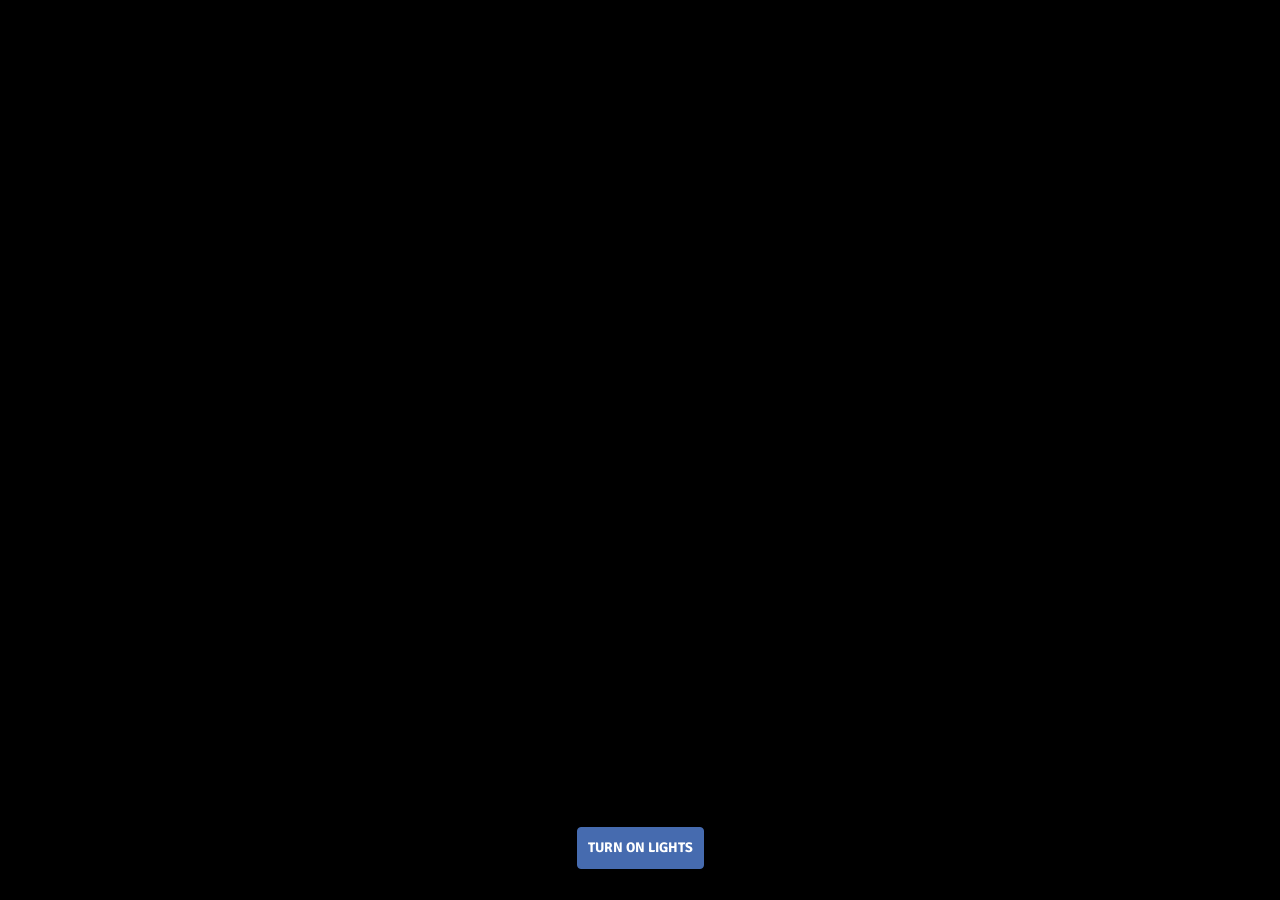
==== birthday.html @ 96ebe2e8 "Happy Birthday website" ====
<!DOCTYPE html>
<!--[if lt IE 7]> <html class="ie lt-ie9 lt-ie8 lt-ie7"> <![endif]-->
<!--[if IE 7]>    <html class="ie lt-ie9 lt-ie8"> <![endif]-->
<!--[if IE 8]>    <html class="ie lt-ie9"> <![endif]-->
<!--[if gt IE 8]> <html> <![endif]-->
<!--[if !IE]><!--><html lang="en"><!-- <![endif]-->
<head>
	<title>Happy 23rd Birthday Nepal</title>
	<meta charset="UTF-8" />
	<meta name="description" content="Happy 23rd Birthday Nepal">
	<link rel="robots" href="index, follow" />
  <link rel="icon" href="assets/images/favicon.ico" type="image/x-icon">
	<link rel="author" href="alex" /> 
    <meta name="keywords" content="Birthday, Happy, Nepal, 23rd">

    <!-- Strat of Facebook Meta -->
    <meta property="og:type" content="E-Greeting" />
    <meta property="og:image" content="favicon.ico" />
    <meta property="og:description" content="Wish you a very Happy 23rd Birthday Nepal">
    <!-- End of Facebook Meta Tags -->

	<meta name="viewport" content="width=device-width, initial-scale=1.0, user-scalable=0, minimum-scale=1.0, maximum-scale=1.0">
	<meta name="apple-mobile-web-app-capable" content="yes">
	<meta name="apple-mobile-web-app-status-bar-style" content="black">
	<meta http-equiv="X-UA-Compatible" content="IE=9; IE=8; IE=7; IE=EDGE" />
	<link rel="stylesheet" href="https://maxcdn.bootstrapcdn.com/bootstrap/3.3.1/css/bootstrap.min.css">
	<link rel="stylesheet" type="text/css" href="css/stylesheet.css">
	<link rel="stylesheet" type="text/css" href="css/loading.css">
	<link href='https://fonts.googleapis.com/css?family=Signika' rel='stylesheet' type='text/css'>
	<!-- <link href='http://fonts.googleapis.com/css?family=Nunito' rel='stylesheet' type='text/css'> -->
	<link rel="stylesheet/less" href="cake.less"> 
	<style type="text/css" id="less:birthday-cake">
    
    /* ============================================== POSITION
*/
.cake {
  position: absolute;
  display: none;
  left: 50%;
  margin-left: -150px;
  width: 300px;
  height: 300px;
}
/* ============================================== BASE
*/
.cake:after {
  background: #ffffff;
  border-radius: 300px;
  content: "";
  position: absolute;
  bottom: 0;
  left: 0;
  width: 300px;
  height: 6px;
}
/* ============================================== Candle
*/
.velas {
  background: #ffffff;
  border-radius: 100%;
  position: absolute;
  top: 50%;
  left: 50%;
  margin-left: -7.5px;
  margin-top: -25px;
  width: 15px;
  height: 50px;
}
.velas:after,
.velas:before {
  background: rgba(255, 0, 0, 0.4);
  content: "";
  position: absolute;
  width: 100%;
  height: 6.66666667px;
}
.velas:after {
  top: 25%;
  left: 0;
}
.velas:before {
  top: 45%;
  left: 0;
}
/* ============================================== Fire
*/
.fuego {
  display: none;
  border-radius: 100%;
  box-shadow: 0 0 40px 10px rgba(248, 233, 209, 0.2);
  position: absolute;
  top: -12px;
  left: 50%;
  margin-left: -10px;
  width: 20px;
  height: 37.5px;
}
.fuego:nth-child(1) {
  -webkit-animation: fuego 2s infinite;
  -moz-animation: fuego 2s infinite;
  -o-animation: fuego 2s infinite;
  -ms-animation: fuego 2s infinite;
  animation: fuego 2s infinite;
}
.fuego:nth-child(2) {
  -webkit-animation: fuego 1.5s infinite;
  -moz-animation: fuego 1.5s infinite;
  -o-animation: fuego 1.5s infinite;
  -ms-animation: fuego 1.5s infinite;
  animation: fuego 1.5s infinite;
}
.fuego:nth-child(3) {
  -webkit-animation: fuego 1s infinite;
  -moz-animation: fuego 1s infinite;
  -o-animation: fuego 1s infinite;
  -ms-animation: fuego 1s infinite;
  animation: fuego 1s infinite;
}
.fuego:nth-child(4) {
  -webkit-animation: fuego 0.5s infinite;
  -moz-animation: fuego 0.5s infinite;
  -o-animation: fuego 0.5s infinite;
  -ms-animation: fuego 0.5s infinite;
  animation: fuego 0.5s infinite;
}
.fuego:nth-child(5) {
  -webkit-animation: fuego 0.2s infinite;
  -moz-animation: fuego 0.2s infinite;
  -o-animation: fuego 0.2s infinite;
  -ms-animation: fuego 0.2s infinite;
  animation: fuego 0.2s infinite;
}
/* ============================================== Animation Fire
*/
@-webkit-keyframes fuego {
  0% {
    background: rgba(254, 248, 97, 0.5);
    -webkit-transform: translateY(0) scale(1);
  }
  50% {
    background: rgba(255, 50, 0, 0.1);
    -webkit-transform: translateY(-60px) scale(0);
  }
  100% {
    background: rgba(254, 248, 97, 0.5);
    -webkit-transform: translateY(0) scale(1);
  }
}
@-moz-keyframes fuego {
  0% {
    background: rgba(254, 248, 97, 0.5);
    -moz-transform: translateY(0) scale(1);
  }
  50% {
    background: rgba(255, 50, 0, 0.1);
    -moz-transform: translateY(-60px) scale(0);
  }
  100% {
    background: rgba(254, 248, 97, 0.5);
    -moz-transform: translateY(0) scale(1);
  }
}
@-o-keyframes fuego {
  0% {
    background: rgba(254, 248, 97, 0.5);
    -o-transform: translateY(0) scale(1);
  }
  50% {
    background: rgba(255, 50, 0, 0.1);
    -o-transform: translateY(-60px) scale(0);
  }
  100% {
    background: rgba(254, 248, 97, 0.5);
    -o-transform: translateY(0) scale(1);
  }
}
@-ms-keyframes fuego {
  0% {
    background: rgba(254, 248, 97, 0.5);
    -ms-transform: translateY(0) scale(1);
  }
  50% {
    background: rgba(255, 50, 0, 0.1);
    -ms-transform: translateY(-60px) scale(0);
  }
  100% {
    background: rgba(254, 248, 97, 0.5);
    -ms-transform: translateY(0) scale(1);
  }
}
@keyframes fuego {
  0% {
    background: rgba(254, 248, 97, 0.5);
    transform: translateY(0) scale(1);
  }
  50% {
    background: rgba(255, 50, 0, 0.1);
    transform: translateY(-60px) scale(0);
  }
  100% {
    background: rgba(254, 248, 97, 0.5);
    transform: translateY(0) scale(1);
  }
}
/* ============================================== Frosting
*/
.cobertura {
  background: #ece7e3;
  border-radius: 150px;
  position: absolute;
  top: 60%;
  left: 50%;
  margin-left: -83.33333333px;
  margin-top: -15px;
  width: 166.66666667px;
  height: 37.5px;
  z-index: 10;
}
.cobertura:after,
.cobertura:before {
  background: #ece7e3;
  border-radius: 300px;
  content: "";
  position: absolute;
  width: 15px;
  height: 30px;
}
.cobertura:after {
  top: 20px;
  right: 42.85714286px;
}
.cobertura:before {
  top: 30px;
  right: 27.27272727px;
}
/* ============================================== BIZCOCHO
*/
.bizcocho {
  background: #6d3826;
  position: absolute;
  bottom: 0;
  left: 50%;
  margin-left: -75px;
  width: 150px;
  height: 100px;
}
.bizcocho:after,
.bizcocho:before {
  background: rgba(236, 231, 227, 0.6);
  content: "";
  position: absolute;
  width: 100%;
  height: 15px;
}
.bizcocho:after {
  top: 30%;
  left: 0;
}
.bizcocho:before {
  top: 60%;
  left: 0;
}

/* ============================================== Album
*/
.album-photo {
  display: none;
  position: absolute;
  width: 260px;
  height: 160px;
  object-fit: cover;
  border: 5px solid white;
  box-shadow: 0 6px 18px rgba(0,0,0,0.3);
  border-radius: 10px;
  transition: transform 0.3s ease;
  cursor: pointer;
}

.album-photo:hover {
  transform: scale(1.05) rotate(0deg);
  z-index: 10;
}

/* Left side */
.album-left-4 { top: 20px; left: 45px; transform: rotate(-5deg); }
.album-left-2 { top: 175px; left: 65px; transform: rotate(4deg); }
.album-left-3 { top: 330px; left: 45px; transform: rotate(-3deg); }
.album-left-1 { top: 485px; left: 65px; transform: rotate(4deg); }

/* Right side */
.album-right-1 { top: 20px; right: 45px; transform: rotate(5deg); }
.album-right-2 { top: 175px; right: 65px; transform: rotate(-4deg); }
.album-right-3 { top: 330px; right: 45px; transform: rotate(3deg); }
.album-right-4 { top: 485px; right: 65px; transform: rotate(-4deg); }


/* ============================================== TEXT
*/
h1,
p {
  font-family: 'Lato', sans-serif;
  font-weight: 300;
  font-style: italic;
  text-align: center;
  width: 100%;
  -webkit-user-select: none;
  -moz-user-select: none;
  -ms-user-select: none;
  user-select: none;
}

.profile-img {
  position: absolute; /* relative to .cake */
  bottom: 30px;  /* 10px below cake */
  right: -170px;  /* 70px to the right of cake */
  width: 150px;
  height: 150px;
  border: 5px solid white;
  box-shadow: 0 6px 18px rgba(0,0,0,0.3);
  border-radius: 10px;
}

</style>
	<script src="https://cdnjs.cloudflare.com/ajax/libs/less.js/2.1.0/less.min.js"></script>
</head>

<body>
	<div class="loading"></div>
  <!-- Left side album items -->
  <video src="assets/images/vid1.mp4" class="album-photo album-left-1" autoplay loop muted playsinline></video>
  <img src="assets/images/pic2.jpeg" class="album-photo album-left-2" alt="pic2">
  <img src="assets/images/pic3.jpeg" class="album-photo album-left-3" alt="pic3">
  <img src="assets/images/pic1.jpeg" class="album-photo album-left-4" alt="pic7">

  <!-- Right side album items -->
  <img src="assets/images/pic4.jpeg" class="album-photo album-right-1" alt="pic4">
  <img src="assets/images/pic5.jpeg" class="album-photo album-right-2" alt="pic5">
  <img src="assets/images/pic6.jpeg" class="album-photo album-right-3" alt="pic6">
  <video src="assets/images/vid2.mp4" class="album-photo album-right-4" autoplay loop muted playsinline></video>

  <!-- Hint image -->
  <img src="assets/images/can-zoom.png" class="can-zoom">

	<audio class="song" controls loop>
        <source src="assets/audio/hbd.mp3"></source>
	   Your browser isn't invited for super fun audio time.
    </audio>
    <div class="balloons text-center" id="b1">
    	<h2 style="color:#F2B300;">H</h2>
    </div>
    <div class="balloons text-center" id="b2">
    	<h2 style="color:#0719D4;">B</h2>
    </div>
	<div class="balloons text-center" id="b3">
    	<h2 style="color:#D14D39;">D</h2>
    </div>
	<div class="balloons text-center" id="b4">
    	<h2 style="color:#8FAD00;">N</h2>
    </div>
	<div class="balloons text-center" id="b5">
    	<h2 style="color:#8377E4;">E</h2>
    </div>
    <div class="balloons text-center" id="b6">
    	<h2 style="color:#99C96A;">P</h2>
    </div>
    <div class="balloons text-center" id="b7">
    	<h2 style="color:#20CFB4;">A</h2>
    </div>
    <div class="balloons text-center" id="b8">
    	<h2 style="color:#E83E8C;">L</h2>
    </div>

    <img src="assets/images/Balloon-Border.png" width="100%" class="balloon-border">
 

	<div class="container">
		
		<div class="row">
			<div class="col-md-2 col-xs-2 bulb-holder">
				<div class="bulb" id="bulb_yellow"></div>
			</div>
			<div class="col-md-2 col-xs-2 bulb-holder">
				<div class="bulb" id="bulb_red"></div>
			</div>
			<div class="col-md-2 col-xs-2 bulb-holder">
				<div class="bulb" id="bulb_blue"></div>
			</div>
			<div class="col-md-2 col-xs-2 bulb-holder">
				<div class="bulb" id="bulb_green"></div>
			</div>
			<div class="col-md-2 col-xs-2 bulb-holder">
				<div class="bulb" id="bulb_pink"></div>
			</div>
			<div class="col-md-2 col-xs-2 bulb-holder">
				<div class="bulb" id="bulb_orange"></div>
			</div>
		</div>
		<div class="row">
			<div class="col-md-12 text-center">
				<img src="assets/images/banner.png" class="bannar">
			</div>
		</div>
		<!-- <div class="row message">
			<div class="col-md-12"><p>Khushbu</p></div>
		</div> -->
		<div class="row cake-cover">
			<div class="col-md-12 texr-center">
				<div class="cake">
				  <div class="velas">
				    <div class="fuego"></div>
				    <div class="fuego"></div>
				    <div class="fuego"></div>
				    <div class="fuego"></div>
				    <div class="fuego"></div>
				  </div>
				  <div class="cobertura"></div>
          <img src="assets/images/person.jpeg" class="profile-img">
				  <div class="bizcocho"></div>
				</div>
			</div>
		</div>
		<div class="row message">
			<div class="col-md-12">
				<p>Today is...</p>
				<p>as beautiful as other days</p>
				<p>but you realize</p>
				<p>another year has gone</p>
				<p>in a blink of the eyes</p>
				<p><strong>however</strong></p>
				<p>Do you know..?</p>
				<p>today is just special</p>
				<p>so special to you</p>
				<p>celebrating your 23rd Birthday ✨</p>
				<p>that's why</p>
				<p>Let's make it...</p>
				<p>the best celebration ever</p>
				<p>and let me share...</p>
				<p>a piece of happiness to you</p>
				<p>I made all this...</p>
				<p>as a birthday present to you</p>
				<p>I'm glad we met on zzz</p>
				<p>thanks for the friendship we made</p>
				<p>thanks for everything</p>
				<p>I wish you all the best</p>
				<p>May your life be at ease</p>
				<p>May all your wishes come true</p>
				<p>Remember</p>
				<p>your ambitions</p>
				<p>you live as a free bird...</p>
				<p>flying in the blue sky</p>
				<p>Now things are different...</p>
				<p>real story of your life</p>
				<p>is just about to begin</p>
				<p>indeed..</p>
				<p>but...</p>
				<p>don't worry</p>
				<p>because...</p>
				<p>God has your back</p>
				<p>and</p>
				<p>this year will be better</p>
				<p>and I hope</p>
				<p>you'll find...</p>
				<p>happiness along the way</p>
				<p>keep your spirit up</p>
				<p>enjoy every single moment...</p>
				<p>that you experience today</p>
				<p>fill it with your most beautiful smile</p>
				<p>and make it the best memory..</p>
				<p>lastly...</p>
				<p>I'd like to wish you one more time</p>
				<p>A Very Happy 23rd Birthday Harshitha ❤️</p>
			</div>
		</div>
		<div class="navbar navbar-fixed-bottom">
			<div class="row">
				<div class="col-md-6 text-center col-md-offset-3">
					<button class="btn btn-primary" id="turn_on">Turn On Lights</button>
					<button class="btn btn-primary" id="play">Play the Music Buddy</button>
					<button class="btn btn-primary" id="bannar_coming">Let's Decorate</button>
					<button class="btn btn-primary" id="balloons_flying">Calm, i got you some baloons</button>
					<button class="btn btn-primary" id="cake_fadein">Cake? of course!</button>
					<button class="btn btn-primary" id="light_candle">Don't forget to Light the Candle</button>
					<button class="btn btn-primary" id="wish_message">Happy Birthday</button>
					<button class="btn btn-primary" id="story">A mesage for you</button>
					<!-- <button class="btn btn-primary" id="cake_cut">Lrt's Cut the Cake</button> -->
				</div>
			</div>
			<!-- <div class="col-md-2">
			</div>
			<div class="col-md-2">
			</div>
			<div class="col-md-2">
			</div>
			<div class="col-md-2">
			</div>
			<div class="col-md-2">
			</div> -->
		</div>


	</div>
  <div class="lightbox" id="lightbox">
    <img src="" alt="zoomed photo" style="display:none;">
    <video src="" controls autoplay loop playsinline style="display:none;"></video>
  </div>
</body>
<script src="https://ajax.googleapis.com/ajax/libs/jquery/1.11.2/jquery.min.js"></script>
<script src="https://maxcdn.bootstrapcdn.com/bootstrap/3.3.1/js/bootstrap.min.js"></script>
<script src="js/effect.js"></script>
<!-- Google tag (gtag.js) -->
<script async src="https://www.googletagmanager.com/gtag/js?id=G-8SQ2H9J48M"></script>
<script>
  window.dataLayer = window.dataLayer || [];
  function gtag(){dataLayer.push(arguments);}
  gtag('js', new Date());

  gtag('config', 'G-8SQ2H9J48M');
</script>
</html>
---- css/stylesheet.css ----
@font-face {
  font-family: 'Happy';
  src: url('../assets/fonts/Sweet-Toffee.ttf') format('truetype');
  font-weight: normal;
  font-style: normal;
}

body {
	/*background-color: #FFDAB9;	*/
	background-color: #000;
	-webkit-transition:background-color linear 5s;
	-moz-transition:background-color linear 5s;
	-o-transition:background-color linear 5s;
	-ms-transition:background-color linear 5s;
	transition:background-color linear 5s;
	overflow-x:hidden;
}

/* Overlay */
.lightbox {
  display: none; /* stays hidden at first */
  position: fixed;
  top: 0; left: 0;
  width: 100%; height: 100%;
  background: rgba(0,0,0,0.8);

  /* flex will only apply when shown via JS */
  justify-content: center;
  align-items: center;

  z-index: 9999;
}

/* Enlarged image and video */
.lightbox img,
.lightbox video {
  max-width: 90%;
  max-height: 90%;
  border-radius: 10px;
  box-shadow: 0 8px 25px rgba(0,0,0,0.5);
  animation: fadeIn 0.3s ease;
}

/* Simple fade-in */
@keyframes fadeIn {
  from { opacity: 0; transform: scale(0.95); }
  to { opacity: 1; transform: scale(1); }
}

.can-zoom {
  display: none;   /* hidden until button click */
  position: absolute;
  right: 65px;     /* aligns with right album photos */
  top: 650px;      /* sits below the fourth right photo */
  width: 170px;
  height: auto;
  opacity: 0.9;
  transition: opacity 0.3s ease;
}
.can-zoom:hover {
  opacity: 1;  /* brighten on hover */
}

.container {
	display: none;
}
.peach {
	background-color: #FFDAB9;
	
}
.peach-after {
	-webkit-animation:peach_alive linear 8s infinite;
	-moz-animation:peach_alive linear 8s infinite;
	-o-animation:peach_alive linear 8s infinite;
	-ms-animation:peach_alive linear 8s infinite;
	animation:peach_alive linear 8s infinite;
}

@-webkit-keyframes peach_alive {
	0%{
		background-color: #FFDAB9;
	}
	25%{
		background-color: #FFE4B5;
	}
	50%{
		background-color: #FFDAB9;
	}
	75%{
		background-color: #FFEFD5;
	}
	100%{
		background-color: #FFDAB9;
	}
}
@-moz-keyframes peach_alive {
	0%{
		background-color: #FFDAB9;
	}
	25%{
		background-color: #FFE4B5;
	}
	50%{
		background-color: #FFDAB9;
	}
	75%{
		background-color: #FFEFD5;
	}
	100%{
		background-color: #FFDAB9;
	}
}

@-o-keyframes peach_alive {
	0%{
		background-color: #FFDAB9;
	}
	25%{
		background-color: #FFE4B5;
	}
	50%{
		background-color: #FFDAB9;
	}
	75%{
		background-color: #FFEFD5;
	}
	100%{
		background-color: #FFDAB9;
	}
}

@-ms-keyframes peach_alive {
	0%{
		background-color: #FFDAB9;
	}
	25%{
		background-color: #FFE4B5;
	}
	50%{
		background-color: #FFDAB9;
	}
	75%{
		background-color: #FFEFD5;
	}
	100%{
		background-color: #FFDAB9;
	}
}

@keyframes peach_alive {
	0%{
		background-color: #FFDAB9;
	}
	25%{
		background-color: #FFE4B5;
	}
	50%{
		background-color: #FFDAB9;
	}
	75%{
		background-color: #FFEFD5;
	}
	100%{
		background-color: #FFDAB9;
	}
}


.bulb {
	width: 50px;
	height: 50px;
	margin: auto;
	background-repeat: no-repeat no-repeat;
	background-position:center 0px;
	background-size: 50px 50px;
}

.bulb-holder {
	height: 70px;
}

.bulb-glow-yellow {
	background-image: url('../assets/images/bulbs/bulb_yellow.png');
	-webkit-animation: bulb_glow_yellow linear 5s;
	-moz-animation: bulb_glow_yellow linear 5s;
	-o-animation: bulb_glow_yellow linear 5s;
	-ms-animation: bulb_glow_yellow linear 5s;
	animation: bulb_glow_yellow linear 5s;
}

@-webkit-keyframes bulb_glow_yellow {
	0%{
		background-image: url('../assets/images/bulbs/bulb.png');
		opacity: 0;
	}
	50%{
		opacity: 1;
	}
	100%{
		background-image: url('../assets/images/bulbs/bulb_yellow.png');
		opacity: 1;
	}
}
@-moz-keyframes bulb_glow_yellow {
	0%{
		background-image: url('../assets/images/bulbs/bulb.png');
		opacity: 0;
	}
	50%{
		opacity: 1;
	}
	100%{
		background-image: url('../assets/images/bulbs/bulb_yellow.png');
		opacity: 1;
	}
}
@-o-keyframes bulb_glow_yellow {
	0%{
		background-image: url('../assets/images/bulbs/bulb.png');
		opacity: 0;
	}
	50%{
		opacity: 1;
	}
	100%{
		background-image: url('../assets/images/bulbs/bulb_yellow.png');
		opacity: 1;
	}
}
@-ms-keyframes bulb_glow_yellow {
	0%{
		background-image: url('../assets/images/bulbs/bulb.png');
		opacity: 0;
	}
	50%{
		opacity: 1;
	}
	100%{
		background-image: url('../assets/images/bulbs/bulb_yellow.png');
		opacity: 1;
	}
}
@keyframes bulb_glow_yellow {
	0%{
		background-image: url('../assets/images/bulbs/bulb.png');
		opacity: 0;
	}
	50%{
		opacity: 1;
	}
	100%{
		background-image: url('../assets/images/bulbs/bulb_yellow.png');
		opacity: 1;
	}
}

.bulb-glow-red {
	background-image: url('../assets/images/bulbs/bulb_red.png');
	-webkit-animation: bulb_glow_red linear 5s;
	-moz-animation: bulb_glow_red linear 5s;
	-o-animation: bulb_glow_red linear 5s;
	-ms-animation: bulb_glow_red linear 5s;
	animation: bulb_glow_red linear 5s;
}

@-webkit-keyframes bulb_glow_red {
	0%{
		background-image: url('../assets/images/bulbs/bulb.png');
		opacity: 0;
	}
	50%{
		opacity: 1;
	}
	100%{
		background-image: url('../assets/images/bulbs/bulb_red.png');
		opacity: 1;
	}
}
@-moz-keyframes bulb_glow_red {
	0%{
		background-image: url('../assets/images/bulbs/bulb.png');
		opacity: 0;
	}
	50%{
		opacity: 1;
	}
	100%{
		background-image: url('../assets/images/bulbs/bulb_red.png');
		opacity: 1;
	}
}
@-o-keyframes bulb_glow_red {
	0%{
		background-image: url('../assets/images/bulbs/bulb.png');
		opacity: 0;
	}
	50%{
		opacity: 1;
	}
	100%{
		background-image: url('../assets/images/bulbs/bulb_red.png');
		opacity: 1;
	}
}
@-ms-keyframes bulb_glow_red {
	0%{
		background-image: url('../assets/images/bulbs/bulb.png');
		opacity: 0;
	}
	50%{
		opacity: 1;
	}
	100%{
		background-image: url('../assets/images/bulbs/bulb_red.png');
		opacity: 1;
	}
}
@keyframes bulb_glow_red {
	0%{
		background-image: url('../assets/images/bulbs/bulb.png');
		opacity: 0;
	}
	50%{
		opacity: 1;
	}
	100%{
		background-image: url('../assets/images/bulbs/bulb_red.png');
		opacity: 1;
	}
}
.bulb-glow-blue {
	background-image: url('../assets/images/bulbs/bulb_blue.png');
	-webkit-animation: bulb_glow_blue linear 5s;
	-moz-animation: bulb_glow_blue linear 5s;
	-o-animation: bulb_glow_blue linear 5s;
	-ms-animation: bulb_glow_blue linear 5s;
	animation: bulb_glow_blue linear 5s;
}

@-webkit-keyframes bulb_glow_blue {
	0%{
		background-image: url('../assets/images/bulbs/bulb.png');
		opacity: 0;
	}
	50%{
		opacity: 1;
	}
	100%{
		background-image: url('../assets/images/bulbs/bulb_blue.png');
		opacity: 1;
	}
}
@-moz-keyframes bulb_glow_blue {
	0%{
		background-image: url('../assets/images/bulbs/bulb.png');
		opacity: 0;
	}
	50%{
		opacity: 1;
	}
	100%{
		background-image: url('../assets/images/bulbs/bulb_blue.png');
		opacity: 1;
	}
}
@-o-keyframes bulb_glow_blue {
	0%{
		background-image: url('../assets/images/bulbs/bulb.png');
		opacity: 0;
	}
	50%{
		opacity: 1;
	}
	100%{
		background-image: url('../assets/images/bulbs/bulb_blue.png');
		opacity: 1;
	}
}
@-ms-keyframes bulb_glow_blue {
	0%{
		background-image: url('../assets/images/bulbs/bulb.png');
		opacity: 0;
	}
	50%{
		opacity: 1;
	}
	100%{
		background-image: url('../assets/images/bulbs/bulb_blue.png');
		opacity: 1;
	}
}
@keyframes bulb_glow_blue {
	0%{
		background-image: url('../assets/images/bulbs/bulb.png');
		opacity: 0;
	}
	50%{
		opacity: 1;
	}
	100%{
		background-image: url('../assets/images/bulbs/bulb_blue.png');
		opacity: 1;
	}
}

.bulb-glow-green {
	background-image: url('../assets/images/bulbs/bulb_green.png');
	-webkit-animation: bulb_glow_green linear 5s;
	-moz-animation: bulb_glow_green linear 5s;
	-o-animation: bulb_glow_green linear 5s;
	-ms-animation: bulb_glow_green linear 5s;
	animation: bulb_glow_green linear 5s;
}

@-webkit-keyframes bulb_glow_green {
	0%{
		background-image: url('../assets/images/bulbs/bulb.png');
		opacity: 0;
	}
	50%{
		opacity: 1;
	}
	100%{
		background-image: url('../assets/images/bulbs/bulb_green.png');
		opacity: 1;
	}
}
@-moz-keyframes bulb_glow_green {
	0%{
		background-image: url('../assets/images/bulbs/bulb.png');
		opacity: 0;
	}
	50%{
		opacity: 1;
	}
	100%{
		background-image: url('../assets/images/bulbs/bulb_green.png');
		opacity: 1;
	}
}
@-o-keyframes bulb_glow_green {
	0%{
		background-image: url('../assets/images/bulbs/bulb.png');
		opacity: 0;
	}
	50%{
		opacity: 1;
	}
	100%{
		background-image: url('../assets/images/bulbs/bulb_green.png');
		opacity: 1;
	}
}
@-ms-keyframes bulb_glow_green {
	0%{
		background-image: url('../assets/images/bulbs/bulb.png');
		opacity: 0;
	}
	50%{
		opacity: 1;
	}
	100%{
		background-image: url('../assets/images/bulbs/bulb_green.png');
		opacity: 1;
	}
}
@keyframes bulb_glow_green {
	0%{
		background-image: url('../assets/images/bulbs/bulb.png');
		opacity: 0;
	}
	50%{
		opacity: 1;
	}
	100%{
		background-image: url('../assets/images/bulbs/bulb_green.png');
		opacity: 1;
	}
}

.bulb-glow-pink {
	background-image: url('../assets/images/bulbs/bulb_pink.png');
	-webkit-animation: bulb_glow_pink linear 5s;
	-moz-animation: bulb_glow_pink linear 5s;
	-o-animation: bulb_glow_pink linear 5s;
	-ms-animation: bulb_glow_pink linear 5s;
	animation: bulb_glow_pink linear 5s;
}

@-webkit-keyframes bulb_glow_pink {
	0%{
		background-image: url('../assets/images/bulbs/bulb.png');
		opacity: 0;
	}
	50%{
		opacity: 1;
	}
	100%{
		background-image: url('../assets/images/bulbs/bulb_pink.png');
		opacity: 1;
	}
}
@-moz-keyframes bulb_glow_pink {
	0%{
		background-image: url('../assets/images/bulbs/bulb.png');
		opacity: 0;
	}
	50%{
		opacity: 1;
	}
	100%{
		background-image: url('../assets/images/bulbs/bulb_pink.png');
		opacity: 1;
	}
}
@-o-keyframes bulb_glow_pink {
	0%{
		background-image: url('../assets/images/bulbs/bulb.png');
		opacity: 0;
	}
	50%{
		opacity: 1;
	}
	100%{
		background-image: url('../assets/images/bulbs/bulb_pink.png');
		opacity: 1;
	}
}
@-ms-keyframes bulb_glow_pink {
	0%{
		background-image: url('../assets/images/bulbs/bulb.png');
		opacity: 0;
	}
	50%{
		opacity: 1;
	}
	100%{
		background-image: url('../assets/images/bulbs/bulb_pink.png');
		opacity: 1;
	}
}
@keyframes bulb_glow_pink {
	0%{
		background-image: url('../assets/images/bulbs/bulb.png');
		opacity: 0;
	}
	50%{
		opacity: 1;
	}
	100%{
		background-image: url('../assets/images/bulbs/bulb_pink.png');
		opacity: 1;
	}
}

.bulb-glow-orange {
	background-image: url('../assets/images/bulbs/bulb_orange.png');
	-webkit-animation: bulb_glow_orange linear 5s;
	-moz-animation: bulb_glow_orange linear 5s;
	-o-animation: bulb_glow_orange linear 5s;
	-ms-animation: bulb_glow_orange linear 5s;
	animation: bulb_glow_orange linear 5s;
}

@-webkit-keyframes bulb_glow_orange {
	0%{
		background-image: url('../assets/images/bulbs/bulb.png');
		opacity: 0;
	}
	50%{
		opacity: 1;
	}
	100%{
		background-image: url('../assets/images/bulbs/bulb_orange.png');
		opacity: 1;
	}
}
@-moz-keyframes bulb_glow_orange {
	0%{
		background-image: url('../assets/images/bulbs/bulb.png');
		opacity: 0;
	}
	50%{
		opacity: 1;
	}
	100%{
		background-image: url('../assets/images/bulbs/bulb_orange.png');
		opacity: 1;
	}
}
@-o-keyframes bulb_glow_orange {
	0%{
		background-image: url('../assets/images/bulbs/bulb.png');
		opacity: 0;
	}
	50%{
		opacity: 1;
	}
	100%{
		background-image: url('../assets/images/bulbs/bulb_orange.png');
		opacity: 1;
	}
}
@-ms-keyframes bulb_glow_orange {
	0%{
		background-image: url('../assets/images/bulbs/bulb.png');
		opacity: 0;
	}
	50%{
		opacity: 1;
	}
	100%{
		background-image: url('../assets/images/bulbs/bulb_orange.png');
		opacity: 1;
	}
}
@keyframes bulb_glow_orange {
	0%{
		background-image: url('../assets/images/bulbs/bulb.png');
		opacity: 0;
	}
	50%{
		opacity: 1;
	}
	100%{
		background-image: url('../assets/images/bulbs/bulb_orange.png');
		opacity: 1;
	}
}


/*after music*/
.bulb-glow-yellow-after {
	background-image: url('../assets/images/bulbs/bulb_yellow.png');
	-webkit-animation: bulb_glow_yellow_after linear 1s infinite;
	-moz-animation: bulb_glow_yellow_after linear 1s infinite;
	-o-animation: bulb_glow_yellow_after linear 1s infinite;
	-ms-animation: bulb_glow_yellow_after linear 1s infinite;
	animation: bulb_glow_yellow_after linear 1s infinite;
}

@-webkit-keyframes bulb_glow_yellow_after {
	0%{
		background-image: url('../assets/images/bulbs/bulb.png');
	}
	50%{
		background-image: url('../assets/images/bulbs/bulb_yellow.png');
	}
	100%{
		background-image: url('../assets/images/bulbs/bulb.png');
	}
}
@-moz-keyframes bulb_glow_yellow_after {
	0%{
		background-image: url('../assets/images/bulbs/bulb.png');
	}
	50%{
		background-image: url('../assets/images/bulbs/bulb_yellow.png');
	}
	100%{
		background-image: url('../assets/images/bulbs/bulb.png');
	}
}
@-o-keyframes bulb_glow_yellow_after {
	0%{
		background-image: url('../assets/images/bulbs/bulb.png');
	}
	50%{
		background-image: url('../assets/images/bulbs/bulb_yellow.png');
	}
	100%{
		background-image: url('../assets/images/bulbs/bulb.png');
	}
}
@-ms-keyframes bulb_glow_yellow_after {
	0%{
		background-image: url('../assets/images/bulbs/bulb.png');
	}
	50%{
		background-image: url('../assets/images/bulbs/bulb_yellow.png');
	}
	100%{
		background-image: url('../assets/images/bulbs/bulb.png');
	}
}
@keyframes bulb_glow_yellow_after {
	0%{
		background-image: url('../assets/images/bulbs/bulb.png');
	}
	50%{
		background-image: url('../assets/images/bulbs/bulb_yellow.png');
	}
	100%{
		background-image: url('../assets/images/bulbs/bulb.png');
	}
}

.bulb-glow-red-after {
	background-image: url('../assets/images/bulbs/bulb_red.png');
	-webkit-animation: bulb_glow_red_after linear 1.2s infinite;
	-moz-animation: bulb_glow_red_after linear 1.2s infinite;
	-o-animation: bulb_glow_red_after linear 1.2s infinite;
	-ms-animation: bulb_glow_red_after linear 1.2s infinite;
	animation: bulb_glow_red_after linear 1.2s infinite;
}

@-webkit-keyframes bulb_glow_red_after {
	0%{
		background-image: url('../assets/images/bulbs/bulb.png');
	}
	50%{
		background-image: url('../assets/images/bulbs/bulb_red.png');
	}
	100%{
		background-image: url('../assets/images/bulbs/bulb.png');
	}
}
@-moz-keyframes bulb_glow_red_after {
	0%{
		background-image: url('../assets/images/bulbs/bulb.png');
	}
	50%{
		background-image: url('../assets/images/bulbs/bulb_red.png');
	}
	100%{
		background-image: url('../assets/images/bulbs/bulb.png');
	}
}
@-o-keyframes bulb_glow_red_after {
	0%{
		background-image: url('../assets/images/bulbs/bulb.png');
	}
	50%{
		background-image: url('../assets/images/bulbs/bulb_red.png');
	}
	100%{
		background-image: url('../assets/images/bulbs/bulb.png');
	}
}
@-ms-keyframes bulb_glow_red_after {
	0%{
		background-image: url('../assets/images/bulbs/bulb.png');
	}
	50%{
		background-image: url('../assets/images/bulbs/bulb_red.png');
	}
	100%{
		background-image: url('../assets/images/bulbs/bulb.png');
	}
}
@keyframes bulb_glow_red_after {
	0%{
		background-image: url('../assets/images/bulbs/bulb.png');
	}
	50%{
		background-image: url('../assets/images/bulbs/bulb_red.png');
	}
	100%{
		background-image: url('../assets/images/bulbs/bulb.png');
	}
}

.bulb-glow-blue-after {
	background-image: url('../assets/images/bulbs/bulb_blue.png');
	-webkit-animation: bulb_glow_blue_after linear 1.4s infinite;
	-moz-animation: bulb_glow_blue_after linear 1.4s infinite;
	-o-animation: bulb_glow_blue_after linear 1.4s infinite;
	-ms-animation: bulb_glow_blue_after linear 1.4s infinite;
	animation: bulb_glow_blue_after linear 1.4s infinite;
}

@-webkit-keyframes bulb_glow_blue_after {
	0%{
		background-image: url('../assets/images/bulbs/bulb.png');
	}
	50%{
		background-image: url('../assets/images/bulbs/bulb_blue.png');
	}
	100%{
		background-image: url('../assets/images/bulbs/bulb.png');
	}
}
@-moz-keyframes bulb_glow_blue_after {
	0%{
		background-image: url('../assets/images/bulbs/bulb.png');
	}
	50%{
		background-image: url('../assets/images/bulbs/bulb_blue.png');
	}
	100%{
		background-image: url('../assets/images/bulbs/bulb.png');
	}
}
@-o-keyframes bulb_glow_blue_after {
	0%{
		background-image: url('../assets/images/bulbs/bulb.png');
	}
	50%{
		background-image: url('../assets/images/bulbs/bulb_blue.png');
	}
	100%{
		background-image: url('../assets/images/bulbs/bulb.png');
	}
}
@-ms-keyframes bulb_glow_blue_after {
	0%{
		background-image: url('../assets/images/bulbs/bulb.png');
	}
	50%{
		background-image: url('../assets/images/bulbs/bulb_blue.png');
	}
	100%{
		background-image: url('../assets/images/bulbs/bulb.png');
	}
}
@keyframes bulb_glow_blue_after {
	0%{
		background-image: url('../assets/images/bulbs/bulb.png');
	}
	50%{
		background-image: url('../assets/images/bulbs/bulb_blue.png');
	}
	100%{
		background-image: url('../assets/images/bulbs/bulb.png');
	}
}
.bulb-glow-green-after {
	background-image: url('../assets/images/bulbs/bulb_green.png');
	-webkit-animation: bulb_glow_green_after linear 1.8s infinite;
	-moz-animation: bulb_glow_green_after linear 1.8s infinite;
	-o-animation: bulb_glow_green_after linear 1.8s infinite;
	-ms-animation: bulb_glow_green_after linear 1.8s infinite;
	animation: bulb_glow_green_after linear 1.8s infinite;
}

@-webkit-keyframes bulb_glow_green_after {
	0%{
		background-image: url('../assets/images/bulbs/bulb.png');
	}
	50%{
		background-image: url('../assets/images/bulbs/bulb_green.png');
	}
	100%{
		background-image: url('../assets/images/bulbs/bulb.png');
	}
}

@-moz-keyframes bulb_glow_green_after {
	0%{
		background-image: url('../assets/images/bulbs/bulb.png');
	}
	50%{
		background-image: url('../assets/images/bulbs/bulb_green.png');
	}
	100%{
		background-image: url('../assets/images/bulbs/bulb.png');
	}
}
@-o-keyframes bulb_glow_green_after {
	0%{
		background-image: url('../assets/images/bulbs/bulb.png');
	}
	50%{
		background-image: url('../assets/images/bulbs/bulb_green.png');
	}
	100%{
		background-image: url('../assets/images/bulbs/bulb.png');
	}
}
@-ms-keyframes bulb_glow_green_after {
	0%{
		background-image: url('../assets/images/bulbs/bulb.png');
	}
	50%{
		background-image: url('../assets/images/bulbs/bulb_green.png');
	}
	100%{
		background-image: url('../assets/images/bulbs/bulb.png');
	}
}
@keyframes bulb_glow_green_after {
	0%{
		background-image: url('../assets/images/bulbs/bulb.png');
	}
	50%{
		background-image: url('../assets/images/bulbs/bulb_green.png');
	}
	100%{
		background-image: url('../assets/images/bulbs/bulb.png');
	}
}
.bulb-glow-pink-after {
	background-image: url('../assets/images/bulbs/bulb_pink.png');
	-webkit-animation: bulb_glow_pink_after linear 2s infinite;
	-moz-animation: bulb_glow_pink_after linear 2s infinite;
	-o-animation: bulb_glow_pink_after linear 2s infinite;
	-ms-animation: bulb_glow_pink_after linear 2s infinite;
	animation: bulb_glow_pink_after linear 2s infinite;
}

@-webkit-keyframes bulb_glow_pink_after {
	0%{
		background-image: url('../assets/images/bulbs/bulb.png');
	}
	50%{
		background-image: url('../assets/images/bulbs/bulb_pink.png');
	}
	100%{
		background-image: url('../assets/images/bulbs/bulb.png');
	}
}
@-moz-keyframes bulb_glow_pink_after {
	0%{
		background-image: url('../assets/images/bulbs/bulb.png');
	}
	50%{
		background-image: url('../assets/images/bulbs/bulb_pink.png');
	}
	100%{
		background-image: url('../assets/images/bulbs/bulb.png');
	}
}
@-o-keyframes bulb_glow_pink_after {
	0%{
		background-image: url('../assets/images/bulbs/bulb.png');
	}
	50%{
		background-image: url('../assets/images/bulbs/bulb_pink.png');
	}
	100%{
		background-image: url('../assets/images/bulbs/bulb.png');
	}
}
@-ms-keyframes bulb_glow_pink_after {
	0%{
		background-image: url('../assets/images/bulbs/bulb.png');
	}
	50%{
		background-image: url('../assets/images/bulbs/bulb_pink.png');
	}
	100%{
		background-image: url('../assets/images/bulbs/bulb.png');
	}
}
@keyframes bulb_glow_pink_after {
	0%{
		background-image: url('../assets/images/bulbs/bulb.png');
	}
	50%{
		background-image: url('../assets/images/bulbs/bulb_pink.png');
	}
	100%{
		background-image: url('../assets/images/bulbs/bulb.png');
	}
}
.bulb-glow-orange-after {
	background-image: url('../assets/images/bulbs/bulb_orange.png');
	-webkit-animation: bulb_glow_orange_after linear 2.2s infinite;
	-moz-animation: bulb_glow_orange_after linear 2.2s infinite;
	-o-animation: bulb_glow_orange_after linear 2.2s infinite;
	-ms-animation: bulb_glow_orange_after linear 2.2s infinite;
	animation: bulb_glow_orange_after linear 2.2s infinite;
}

@-webkit-keyframes bulb_glow_orange_after {
	0%{
		background-image: url('../assets/images/bulbs/bulb.png');
	}
	50%{
		background-image: url('../assets/images/bulbs/bulb_orange.png');
	}
	100%{
		background-image: url('../assets/images/bulbs/bulb.png');
	}
}
@-moz-keyframes bulb_glow_orange_after {
	0%{
		background-image: url('../assets/images/bulbs/bulb.png');
	}
	50%{
		background-image: url('../assets/images/bulbs/bulb_orange.png');
	}
	100%{
		background-image: url('../assets/images/bulbs/bulb.png');
	}
}
@-o-keyframes bulb_glow_orange_after {
	0%{
		background-image: url('../assets/images/bulbs/bulb.png');
	}
	50%{
		background-image: url('../assets/images/bulbs/bulb_orange.png');
	}
	100%{
		background-image: url('../assets/images/bulbs/bulb.png');
	}
}
@-ms-keyframes bulb_glow_orange_after {
	0%{
		background-image: url('../assets/images/bulbs/bulb.png');
	}
	50%{
		background-image: url('../assets/images/bulbs/bulb_orange.png');
	}
	100%{
		background-image: url('../assets/images/bulbs/bulb.png');
	}
}
@keyframes bulb_glow_orange_after {
	0%{
		background-image: url('../assets/images/bulbs/bulb.png');
	}
	50%{
		background-image: url('../assets/images/bulbs/bulb_orange.png');
	}
	100%{
		background-image: url('../assets/images/bulbs/bulb.png');
	}
}
audio {
	display: none;
}

.bannar {
	max-width: 100%;
	-webkit-transform:translate(0px,-500px);
	-moz-transform:translate(0px,-500px);
	-o-transform:translate(0px,-500px);
	-ms-transform:translate(0px,-500px);
	transform:translate(0px,-500px);

}
.bannar-come {
	-webkit-animation: bannar_come linear 6s;
	-webkit-transform:translate(0px,0px);
	-moz-animation: bannar_come linear 6s;
	-moz-transform:translate(0px,0px);
	-o-animation: bannar_come linear 6s;
	-o-transform:translate(0px,0px);
	-ms-animation: bannar_come linear 6s;
	-ms-transform:translate(0px,0px);
	animation: bannar_come linear 6s;
	transform:translate(0px,0px);
}
@-webkit-keyframes bannar_come {
	0%{
		-webkit-transform:translate(0px,-1000px);
	}
	33%{
		-webkit-transform:translate(0px,0px);
		-webkit-transform:rotate(10deg);
		/*-webkit-transform:scale(1.5);*/
	}
	66% {
		-webkit-transform:translate(0px,100px);
		-webkit-transform:rotate(-10deg);
	}
	100% {
		-webkit-transform:translate(0px,0px);
	}
}
@-moz-keyframes bannar_come {
	0%{
		-moz-transform:translate(0px,-1000px);
	}
	33%{
		-moz-transform:translate(0px,0px);
		-moz-transform:rotate(10deg);
		/*-webkit-transform:scale(1.5);*/
	}
	66% {
		-moz-transform:translate(0px,100px);
		-moz-transform:rotate(-10deg);
	}
	100% {
		-moz-transform:translate(0px,0px);
	}
}
@-o-keyframes bannar_come {
	0%{
		-o-transform:translate(0px,-1000px);
	}
	33%{
		-o-transform:translate(0px,0px);
		-o-transform:rotate(10deg);
		/*-webkit-transform:scale(1.5);*/
	}
	66% {
		-o-transform:translate(0px,100px);
		-o-transform:rotate(-10deg);
	}
	100% {
		-o-transform:translate(0px,0px);
	}
}
@-ms-keyframes bannar_come {
	0%{
		-ms-transform:translate(0px,-1000px);
	}
	33%{
		-ms-transform:translate(0px,0px);
		-ms-transform:rotate(10deg);
		/*-webkit-transform:scale(1.5);*/
	}
	66% {
		-ms-transform:translate(0px,100px);
		-ms-transform:rotate(-10deg);
	}
	100% {
		-ms-transform:translate(0px,0px);
	}
}o
@keyframes bannar_come {
	0%{
		transform:translate(0px,-1000px);
	}
	33%{
		transform:translate(0px,0px);
		transform:rotate(10deg);
		/*-webkit-transform:scale(1.5);*/
	}
	66% {
		transform:translate(0px,100px);
		transform:rotate(-10deg);
	}
	100% {
		transform:translate(0px,0px);
	}
}

.balloons {
	position: fixed;
	bottom: -200px;
	opacity: 0.6;
	z-index: 99;
	width: 100px;
	height: 183px;
	background-repeat: no-repeat no-repeat;
	background-size: 100px 183px;
}
.balloons h2 {
	position: absolute;
	top: 18px;
	left: 0;
	width: 100%;
	margin: 0;
	padding: 0;
	text-transform: uppercase;
	font-family: 'Signika', sans-serif;
	font-size: 50px;
	line-height: 1;
	color: #BF4136;
	text-shadow: 5px 5px 5px #FFF;
	display: none;
}
#b1,#b11 {
	background-image: url('../assets/images/balloons/b1.png');
}
#b2,#b22 {
	background-image: url('../assets/images/balloons/b2.png');
}
#b3,#b33 {
	background-image: url('../assets/images/balloons/b3.png');
}
#b4,#b44{
	background-image: url('../assets/images/balloons/b4.png');
}
#b5,#b55{
	background-image: url('../assets/images/balloons/b5.png');
}
#b6,#b66{
	background-image: url('../assets/images/balloons/b6.png');
}
#b7,#b77{
	background-image: url('../assets/images/balloons/b7.png');
}
#b8,#b88{
	background-image: url('../assets/images/balloons/b8.png');
}
.balloons-rotate-behaviour-one {
	-webkit-animation: balloons_rotate_one linear 10s infinite;
	-webkit-transform: rotate(30deg);
	-moz-animation: balloons_rotate_one linear 10s infinite;
	-moz-transform: rotate(30deg);
	-o-animation: balloons_rotate_one linear 10s infinite;
	-o-transform: rotate(30deg);
	-ms-animation: balloons_rotate_one linear 10s infinite;
	-ms-transform: rotate(30deg);
	animation: balloons_rotate_one linear 10s infinite;
	transform: rotate(30deg);
}
@-webkit-keyframes balloons_rotate_one {
	0% {
		-webkit-transform: rotate(30deg);
	}
	50% {
		-webkit-transform: rotate(-30deg);
	}
	100% {
		-webkit-transform: rotate(30deg);
	}
}
@-moz-keyframes balloons_rotate_one {
	0% {
		-moz-transform: rotate(30deg);
	}
	50% {
		-moz-transform: rotate(-30deg);
	}
	100% {
		-moz-transform: rotate(30deg);
	}
}
@-o-keyframes balloons_rotate_one {
	0% {
		-o-transform: rotate(30deg);
	}
	50% {
		-o-transform: rotate(-30deg);
	}
	100% {
		-o-transform: rotate(30deg);
	}
}
@-ms-keyframes balloons_rotate_one {
	0% {
		-ms-transform: rotate(30deg);
	}
	50% {
		-ms-transform: rotate(-30deg);
	}
	100% {
		-ms-transform: rotate(30deg);
	}
}
@keyframes balloons_rotate_one {
	0% {
		transform: rotate(30deg);
	}
	50% {
		transform: rotate(-30deg);
	}
	100% {
		transform: rotate(30deg);
	}
}
.balloons-rotate-behaviour-two {
	-webkit-animation: balloons_rotate_two linear 10s infinite;
	-webkit-transform: rotate(-20deg);
	-moz-animation: balloons_rotate_two linear 10s infinite;
	-moz-transform: rotate(-20deg);
	-o-animation: balloons_rotate_two linear 10s infinite;
	-o-transform: rotate(-20deg);
	-ms-animation: balloons_rotate_two linear 10s infinite;
	-ms-transform: rotate(-20deg);
	animation: balloons_rotate_two linear 10s infinite;
	transform: rotate(-20deg);
}
@-webkit-keyframes balloons_rotate_two {
	0% {
		-webkit-transform: rotate(-20deg);
	}
	50% {
		-webkit-transform: rotate(20deg);
	}
	100% {
		-webkit-transform: rotate(-20deg);
	}
}
@-moz-keyframes balloons_rotate_two {
	0% {
		-moz-transform: rotate(-20deg);
	}
	50% {
		-moz-transform: rotate(20deg);
	}
	100% {
		-moz-transform: rotate(-20deg);
	}
}
@-o-keyframes balloons_rotate_two {
	0% {
		-o-transform: rotate(-20deg);
	}
	50% {
		-o-transform: rotate(20deg);
	}
	100% {
		-o-transform: rotate(-20deg);
	}
}
@-ms-keyframes balloons_rotate_two {
	0% {
		-ms-transform: rotate(-20deg);
	}
	50% {
		-ms-transform: rotate(20deg);
	}
	100% {
		-ms-transform: rotate(-20deg);
	}
}
@keyframes balloons_rotate_two {
	0% {
		transform: rotate(-20deg);
	}
	50% {
		transform: rotate(20deg);
	}
	100% {
		transform: rotate(-20deg);
	}
}

.balloon-border{
	position: fixed;
	top:100%;
	opacity: 0.5;
	z-index: 9999;
}
.control-panel {
	position: fixed;
	bottom: 0;
	padding:10px 0px 10px 0px;
}
#play, #bannar_coming, #balloons_flying,#cake_fadein,#light_candle,#wish_message,#story {
	display: none;
}

.cake-cover {
	margin-top: 50px;
}

.message {
  position: absolute;         /* take it out of flow */
  top: 80%;                   /* center vertically */
  left: 50%;                  /* center horizontally */
  transform: translate(-50%, -50%);
  width: 90%;                 /* adjust as needed */
  text-align: center;
  display: none;              /* hidden until triggered */
  z-index: 2000;              /* make sure it's above cake */
}

.message p {
  font-family: 'Happy', sans-serif;
  font-size: 60px;
  text-transform: uppercase;
  color: #C4515C;
  text-shadow: 2px 2px 2px #FFF;
  display: none;              /* controlled by JS */
  font-weight: bold;
  margin: 15px 0;             /* spacing between lines */
}

.btn-primary {
        border-color: #466baf;
        padding: 10px;
        text-transform: uppercase;
        font-family: 'Signika', sans-serif;
        font-weight: 700;
        color: #fff;
        background-color: #466baf;
}
    .btn-primary:hover,
    .btn-primary:focus,
    .btn-primary:active,
    .btn-primary.active,
    .open .dropdown-toggle.btn-primary {
        border-color: #fff;
        color: #fff;
        background-color: #466baf;
    }

.navbar-fixed-bottom {
  bottom: 24px;
}


    /*controlling tablet width*/
    /*@media only screen and (max-width: 720px){
    	.container {
    		-webkit-transform: scale(0.9);
    	}
    }*/
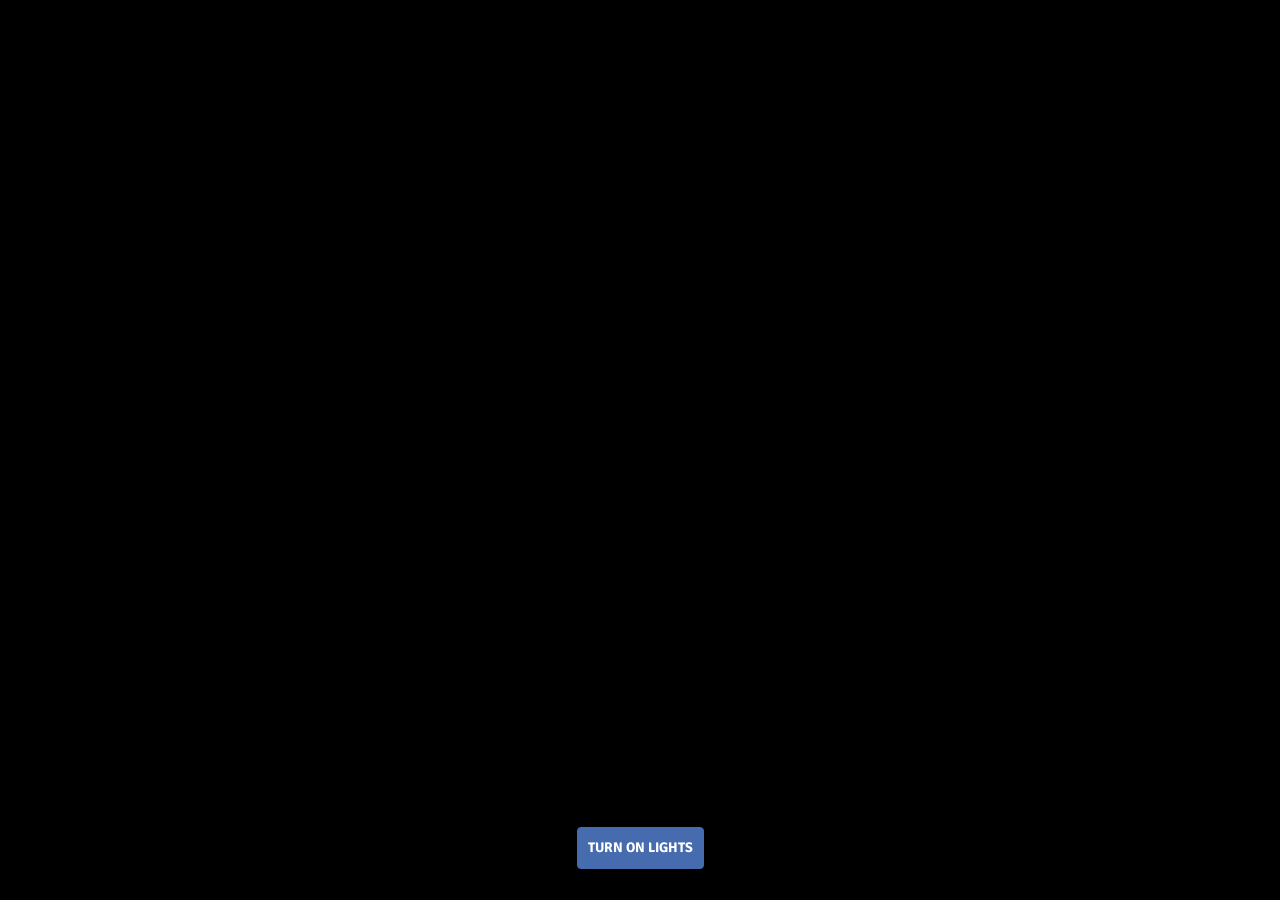
==== commit 5f3ec7c0: "Add credit line to birthday message" ====
--- a/birthday.html
+++ b/birthday.html
@@ -469,6 +469,7 @@
 				<p>lastly...</p>
 				<p>I'd like to wish you one more time</p>
 				<p>A Very Happy 23rd Birthday Harshitha ❤️</p>
+				<p class="credit">By - PRAVEEN D</p>
 			</div>
 		</div>
 		<div class="navbar navbar-fixed-bottom">
@@ -516,4 +517,4 @@
 
   gtag('config', 'G-8SQ2H9J48M');
 </script>
-</html>+</html>
